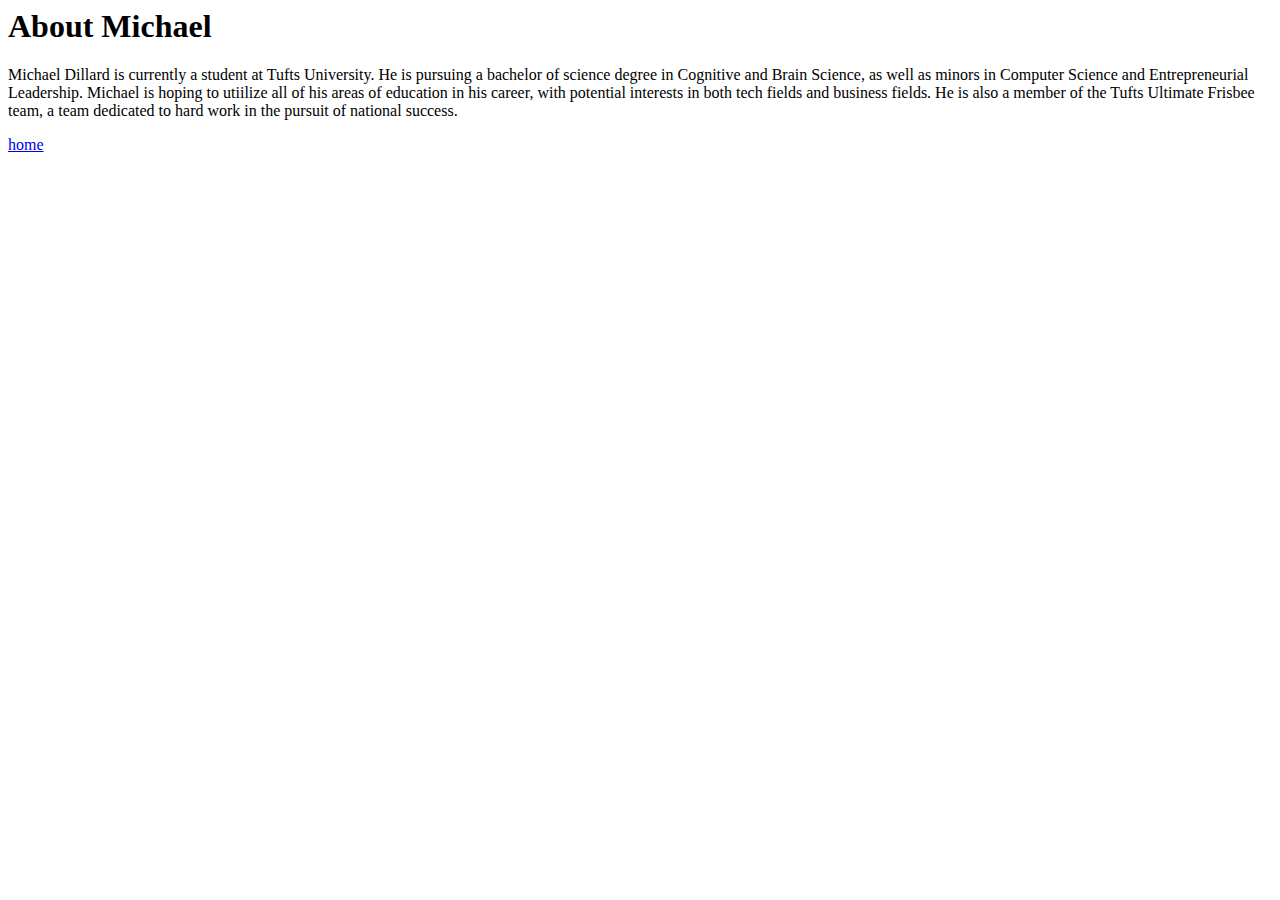
==== bio.html @ 1680f862 "created html skeleton for website and uploaded image" ====
<!DOCTYPE HTML5>
<html>

<head>
	<title>About Michael</title>
	<meta charset="utf-8" />
</head>

<body>
	<h1>About Michael</h1>
	<p> Michael Dillard is currently a student at Tufts University. He is pursuing a bachelor of science degree in Cognitive and Brain Science, as well as minors in Computer Science and Entrepreneurial Leadership. Michael is hoping to utiilize all of his areas of education in his career, with potential interests in both tech fields and business fields. He is also a member of the Tufts Ultimate Frisbee team, a team dedicated to hard work in the pursuit of national success.
	</p>

	<footer>
		<p><a href="index.html">home</a></p>
	</footer>
</body>

</html>
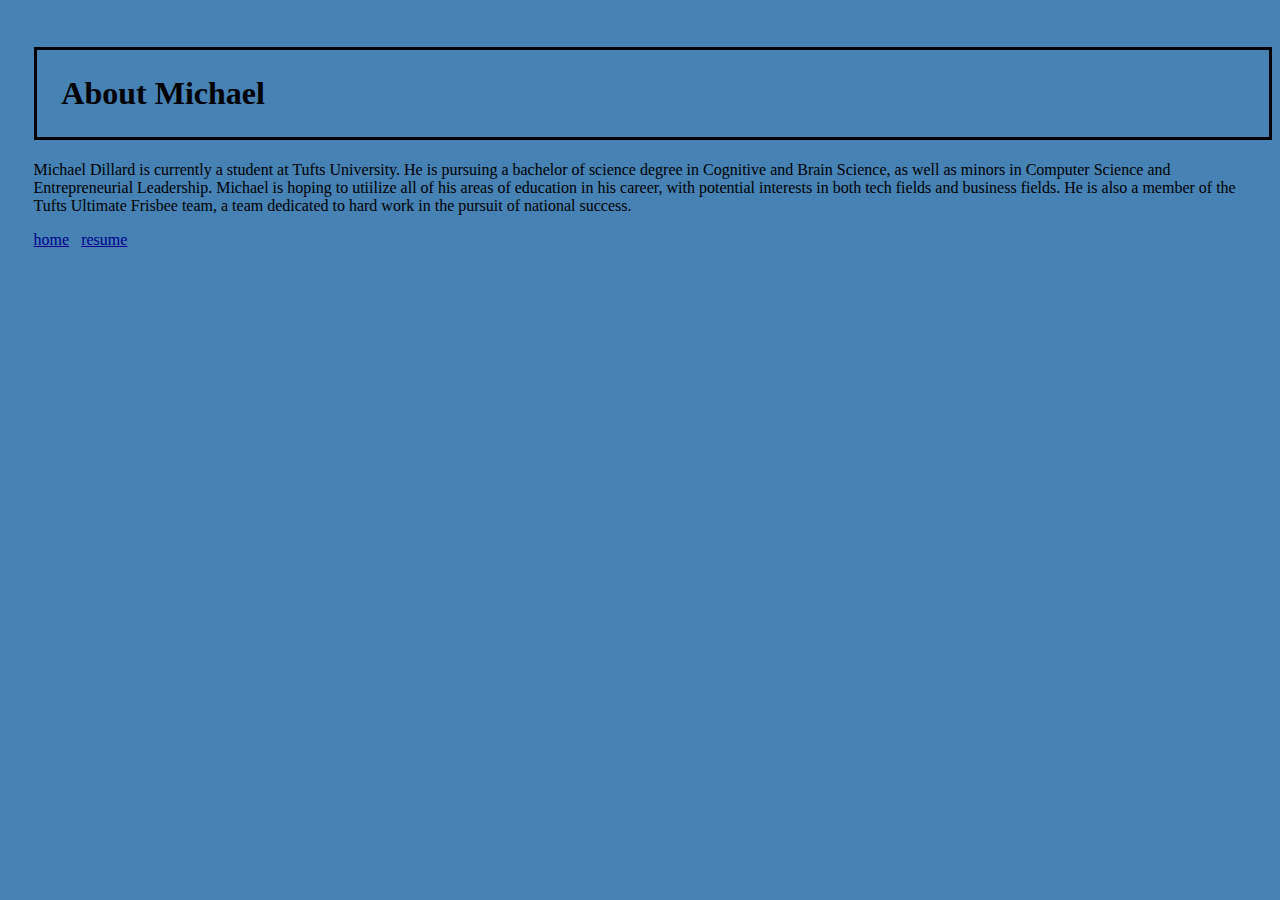
==== commit c726f658: "added stylesheet with styles for html docs; updated README" ====
--- a/bio.html
+++ b/bio.html
@@ -1,19 +1,18 @@
-<!DOCTYPE HTML5>
+<!DOCTYPE HTML>
 <html>
 
 <head>
 	<title>About Michael</title>
 	<meta charset="utf-8" />
+	<link href="styles.css" rel="stylesheet" />
 </head>
 
 <body>
 	<h1>About Michael</h1>
 	<p> Michael Dillard is currently a student at Tufts University. He is pursuing a bachelor of science degree in Cognitive and Brain Science, as well as minors in Computer Science and Entrepreneurial Leadership. Michael is hoping to utiilize all of his areas of education in his career, with potential interests in both tech fields and business fields. He is also a member of the Tufts Ultimate Frisbee team, a team dedicated to hard work in the pursuit of national success.
 	</p>
-
-	<footer>
-		<p><a href="index.html">home</a></p>
-	</footer>
+	
+	<p><a href="index.html">home</a> &nbsp; <a href="resume.html">resume</a></p>
 </body>
 
 </html>--- a/styles.css
+++ b/styles.css
@@ -0,0 +1,44 @@
+html{
+	background-color: #4682B4;
+	font-family: Georgia, serif;
+	padding-left: 2%;
+	padding-top: 2%;
+}
+h1{
+	border-style:solid;
+	padding: 2%;
+}
+#name{
+	color: #FFDAB9;
+	font-weight: bolder;
+	border-style: none;
+	text-align: center;
+}
+h2{
+	font-weight: bold;
+}
+h3{
+	padding-bottom: 1px;
+}
+.employer{
+	font-style: italic;
+}
+.portrait{
+	width: 540px;
+	height: 405px;
+	float: left;
+	padding-left: 5%;
+}
+a{
+	color: #00008B;
+}
+a:visited{
+	color: #E0FFFF;
+}
+a:hover{
+	color: #FFDAB9;
+}
+.links{
+	text-align: center;
+	font-size: 22px;
+}
